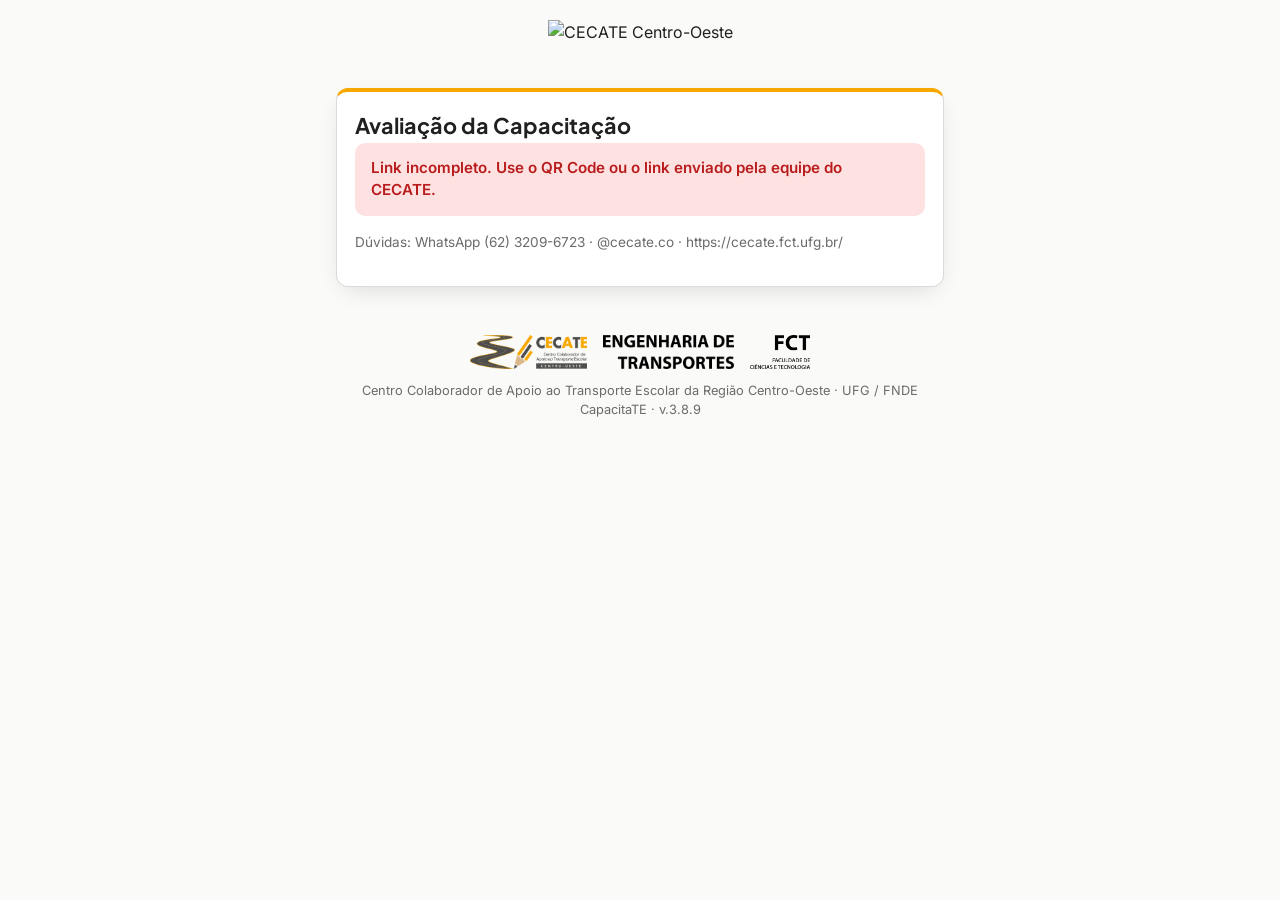
==== publico/avaliacao.html @ 5b24d02b "v.3.8.9: páginas públicas dos formulários, tela de carregamento, força de senha e backlog Versão ant" ====
<!DOCTYPE html>
<html lang="pt-BR">
<head>
  <meta charset="UTF-8">
  <meta name="viewport" content="width=device-width, initial-scale=1.0">
  <meta name="robots" content="noindex, nofollow">
  <meta name="theme-color" content="#F6A800">
  <title>Avaliação da Capacitação – CapacitaTE</title>
  <link rel="preconnect" href="https://fonts.googleapis.com">
  <link rel="preconnect" href="https://fonts.gstatic.com" crossorigin>
  <link href="https://fonts.googleapis.com/css2?family=Inter:wght@400;600;700;800&family=Plus+Jakarta+Sans:wght@700;800&display=swap" rel="stylesheet">
  <link rel="stylesheet" href="publico.css">
</head>
<body data-module="avaliacao">
  <header class="pub-header">
    <img src="../assets/CECATE_Centro-Oeste_Logo_Colorida_Horizontal_Completa-PNG.png" alt="CECATE Centro-Oeste" class="pub-logo-light">
    <img src="../assets/CECATE_Centro-Oeste_Logo_Negativo_Horizontal_Completa-PNG.png" alt="CECATE Centro-Oeste" class="pub-logo-dark">
  </header>

  <main class="pub-main" id="pub-app" aria-live="polite">
    <noscript><p>Ative o JavaScript do navegador para responder ao formulário.</p></noscript>
  </main>

  <footer class="pub-footer">
    <div class="pub-footer-logos">
      <img src="../visualrelatorio/rodape/logo1_cecate.png" alt="CECATE">
      <img src="../visualrelatorio/rodape/logo2_eng_transportes.png" alt="Engenharia de Transportes">
      <img src="../visualrelatorio/rodape/logo3_fct.png" alt="FCT/UFG">
    </div>
    <div>Centro Colaborador de Apoio ao Transporte Escolar da Região Centro-Oeste · UFG / FNDE</div>
    <div>CapacitaTE · <span id="pub-version"></span></div>
  </footer>

  <!-- Somente o necessário: Supabase, configuração, CPF, formatos, esquema e o motor público -->
  <script src="../js/vendor/supabase.umd.js"></script>
  <script src="../js/env.local.js" onerror="this.remove()"></script>
  <script src="../js/core/config.js"></script>
  <script src="../js/core/supabaseClient.js"></script>
  <script src="../js/core/cpf.js"></script>
  <script src="../js/core/formats.js"></script>
  <script src="../js/core/formSchema.js"></script>
  <script src="publico.js"></script>
</body>
</html>
---- publico/publico.css ----
/* CapacitaTE - Páginas públicas dos formulários (mobile-first; tema claro por padrão, escuro pelo sistema)
   Mesmos tokens de cor e tipografia de css/style.css. */

:root {
  --bg-primary: #FAFAF8;
  --bg-card: #ffffff;
  --bg-input: #F3F3F1;
  --border-color: rgba(0, 0, 0, 0.14);
  --border-focus: #E09900;
  --text-primary: #202020;
  --text-secondary: #4D4D4D;
  --text-muted: #6B6B6B;
  --accent-primary: #F6A800;
  --accent-primary-hover: #C98A00;
  --accent-gold-text: #7A5300;
  --accent-success: #047857;
  --accent-success-bg: #d1fae5;
  --accent-danger: #b91c1c;
  --accent-danger-bg: #fee2e2;
  --accent-info-bg: #FFF1CC;
  --shadow: 0 8px 24px -8px rgba(0, 0, 0, 0.15);
  --radius: 12px;
  color-scheme: light;
}

@media (prefers-color-scheme: dark) {
  :root {
    --bg-primary: #161616;
    --bg-card: #202020;
    --bg-input: #292929;
    --border-color: rgba(255, 255, 255, 0.14);
    --text-primary: #FAFAF8;
    --text-secondary: #C9C9C9;
    --text-muted: #A6A6A6;
    --accent-gold-text: #FAC35E;
    --accent-success: #34d399;
    --accent-success-bg: rgba(16, 185, 129, 0.15);
    --accent-danger: #fca5a5;
    --accent-danger-bg: rgba(239, 68, 68, 0.15);
    --accent-info-bg: rgba(246, 168, 0, 0.14);
    --shadow: 0 8px 24px -8px rgba(0, 0, 0, 0.6);
    color-scheme: dark;
  }
}

* { box-sizing: border-box; }
html, body { margin: 0; padding: 0; }
body {
  font-family: 'Inter', system-ui, -apple-system, 'Segoe UI', Roboto, sans-serif;
  background: var(--bg-primary);
  color: var(--text-primary);
  font-size: 16px;
  line-height: 1.5;
  -webkit-text-size-adjust: 100%;
}
h1, h2, h3 { font-family: 'Plus Jakarta Sans', 'Inter', system-ui, sans-serif; line-height: 1.25; }

.pub-header { display: flex; justify-content: center; padding: 1.25rem 1rem 0.5rem; }
.pub-header img { height: 52px; width: auto; }
.pub-logo-dark { display: none; }
@media (prefers-color-scheme: dark) { .pub-logo-light { display: none; } .pub-logo-dark { display: block; } }

.pub-main { max-width: 640px; margin: 0 auto; padding: 0.5rem 1rem 2rem; }
.pub-card {
  background: var(--bg-card);
  border: 1px solid var(--border-color);
  border-top: 4px solid var(--accent-primary);
  border-radius: var(--radius);
  padding: 1.25rem 1.1rem;
  box-shadow: var(--shadow);
}
.pub-title { margin: 0 0 0.25rem; font-size: 1.35rem; }
.pub-subtitle { margin: 0 0 1rem; color: var(--text-secondary); font-size: 0.95rem; }
.pub-intro { color: var(--text-secondary); font-size: 0.95rem; white-space: pre-line; margin: 0 0 1rem; }

/* Barra de progresso das etapas */
.pub-progress { margin: 0 0 1.25rem; }
.pub-progress-label { display: flex; justify-content: space-between; font-size: 0.85rem; color: var(--text-muted); margin-bottom: 0.35rem; }
.pub-progress-track { height: 6px; border-radius: 99px; background: var(--bg-input); overflow: hidden; }
.pub-progress-bar { height: 100%; background: var(--accent-primary); border-radius: 99px; transition: width 0.3s ease; }

/* Campos */
.pub-field { margin: 0 0 1.1rem; }
.pub-label { display: block; font-weight: 600; margin: 0 0 0.4rem; font-size: 0.98rem; }
.pub-req { color: var(--accent-danger); margin-left: 0.15rem; }
.pub-input, .pub-select, .pub-textarea {
  width: 100%;
  min-height: 48px;
  padding: 0.7rem 0.85rem;
  font: inherit;
  font-size: 16px;
  color: var(--text-primary);
  background: var(--bg-input);
  border: 1px solid var(--border-color);
  border-radius: 10px;
}
.pub-textarea { min-height: 110px; resize: vertical; }
.pub-input:focus, .pub-select:focus, .pub-textarea:focus { outline: 3px solid rgba(246, 168, 0, 0.35); border-color: var(--border-focus); }
.pub-input[readonly] { opacity: 0.8; }
.pub-field.has-error .pub-input, .pub-field.has-error .pub-select, .pub-field.has-error .pub-textarea { border-color: var(--accent-danger); }
.pub-error { display: block; margin-top: 0.35rem; color: var(--accent-danger); font-size: 0.88rem; font-weight: 600; }
.pub-help { display: block; margin-top: 0.3rem; color: var(--text-muted); font-size: 0.85rem; }

.pub-options { display: flex; flex-direction: column; gap: 0.5rem; }
.pub-option {
  display: flex;
  align-items: flex-start;
  gap: 0.65rem;
  min-height: 48px;
  padding: 0.7rem 0.85rem;
  background: var(--bg-input);
  border: 1px solid var(--border-color);
  border-radius: 10px;
  cursor: pointer;
}
.pub-option input { width: 22px; height: 22px; margin: 0.1rem 0 0; flex: 0 0 22px; accent-color: var(--accent-primary); }
.pub-option:has(input:checked) { border-color: var(--accent-primary); background: var(--accent-info-bg); }
.pub-option:focus-within { outline: 3px solid rgba(246, 168, 0, 0.35); }

/* Notas 1–5: um item por linha, 5 botões grandes */
.pub-rating-help { color: var(--text-muted); font-size: 0.88rem; margin: 0 0 0.75rem; }
.pub-rating-item { margin: 0 0 0.9rem; }
.pub-rating-item legend { font-weight: 600; font-size: 0.95rem; margin-bottom: 0.4rem; padding: 0; }
.pub-rating-item fieldset { border: none; margin: 0; padding: 0; }
.pub-rating-row { display: grid; grid-template-columns: repeat(5, 1fr); gap: 0.4rem; }
.pub-rating-row label { position: relative; }
.pub-rating-row input { position: absolute; opacity: 0; inset: 0; width: 100%; height: 100%; margin: 0; cursor: pointer; }
.pub-rating-row span {
  display: flex;
  align-items: center;
  justify-content: center;
  min-height: 48px;
  border: 1px solid var(--border-color);
  border-radius: 10px;
  background: var(--bg-input);
  font-weight: 700;
  font-size: 1.05rem;
}
.pub-rating-row input:checked + span { background: var(--accent-primary); border-color: var(--accent-primary); color: #161616; }
.pub-rating-row input:focus-visible + span { outline: 3px solid rgba(246, 168, 0, 0.45); }
.pub-rating-scale { display: flex; justify-content: space-between; font-size: 0.78rem; color: var(--text-muted); margin-top: 0.2rem; }

/* Botões */
.pub-actions { display: flex; gap: 0.6rem; margin-top: 1.5rem; }
.pub-btn {
  flex: 1;
  min-height: 50px;
  padding: 0.75rem 1rem;
  border-radius: 10px;
  border: 1px solid var(--border-color);
  font: inherit;
  font-weight: 700;
  font-size: 1rem;
  cursor: pointer;
  background: var(--bg-input);
  color: var(--text-primary);
}
.pub-btn-primary { background: var(--accent-primary); border-color: var(--accent-primary); color: #161616; }
.pub-btn-primary:hover { background: var(--accent-primary-hover); border-color: var(--accent-primary-hover); }
.pub-btn:disabled { opacity: 0.6; cursor: wait; }
.pub-btn:focus-visible { outline: 3px solid rgba(246, 168, 0, 0.45); outline-offset: 2px; }
.pub-link-btn { background: none; border: none; color: var(--accent-gold-text); font: inherit; font-weight: 600; text-decoration: underline; cursor: pointer; padding: 0.5rem 0; min-height: 44px; }

/* Avisos */
.pub-alert { border-radius: 10px; padding: 0.85rem 1rem; margin: 0 0 1rem; font-size: 0.95rem; }
.pub-alert-error { background: var(--accent-danger-bg); color: var(--accent-danger); font-weight: 600; }
.pub-alert-info { background: var(--accent-info-bg); color: var(--text-primary); }
.pub-alert-success { background: var(--accent-success-bg); color: var(--accent-success); font-weight: 600; }

/* Comprovante */
.pub-receipt { text-align: center; }
.pub-receipt-icon { width: 72px; height: 72px; margin: 0.5rem auto 0.75rem; border-radius: 50%; display: flex; align-items: center; justify-content: center; background: var(--accent-success-bg); color: var(--accent-success); }
.pub-receipt h2 { margin: 0 0 0.5rem; }
.pub-receipt dl { text-align: left; margin: 1rem 0; display: grid; grid-template-columns: auto 1fr; gap: 0.35rem 0.75rem; font-size: 0.95rem; }
.pub-receipt dt { color: var(--text-muted); }
.pub-receipt dd { margin: 0; font-weight: 600; word-break: break-word; }

/* Presença registrada: grande, verde e legível de longe */
.pub-attendance-ok { text-align: center; background: #047857; color: #ffffff; border-radius: var(--radius); padding: 2rem 1rem; }
.pub-attendance-ok h2 { font-size: 1.8rem; margin: 0.5rem 0; color: #ffffff; }
.pub-attendance-ok .pub-attendance-time { font-size: 2.6rem; font-weight: 800; letter-spacing: 1px; }
.pub-attendance-ok p { margin: 0.25rem 0; font-size: 1.1rem; }

.pub-footer { text-align: center; padding: 1rem 1rem 2rem; color: var(--text-muted); font-size: 0.8rem; }
.pub-footer-logos { display: flex; justify-content: center; align-items: center; gap: 1rem; flex-wrap: wrap; margin-bottom: 0.75rem; }
.pub-footer-logos img { height: 34px; width: auto; }
@media (prefers-color-scheme: dark) { .pub-footer-logos { background: #ffffff; border-radius: 10px; padding: 0.5rem 0.75rem; display: inline-flex; } }

.pub-loading { text-align: center; color: var(--text-muted); padding: 2rem 0; }
.visually-hidden { position: absolute !important; width: 1px; height: 1px; overflow: hidden; clip: rect(0 0 0 0); white-space: nowrap; }
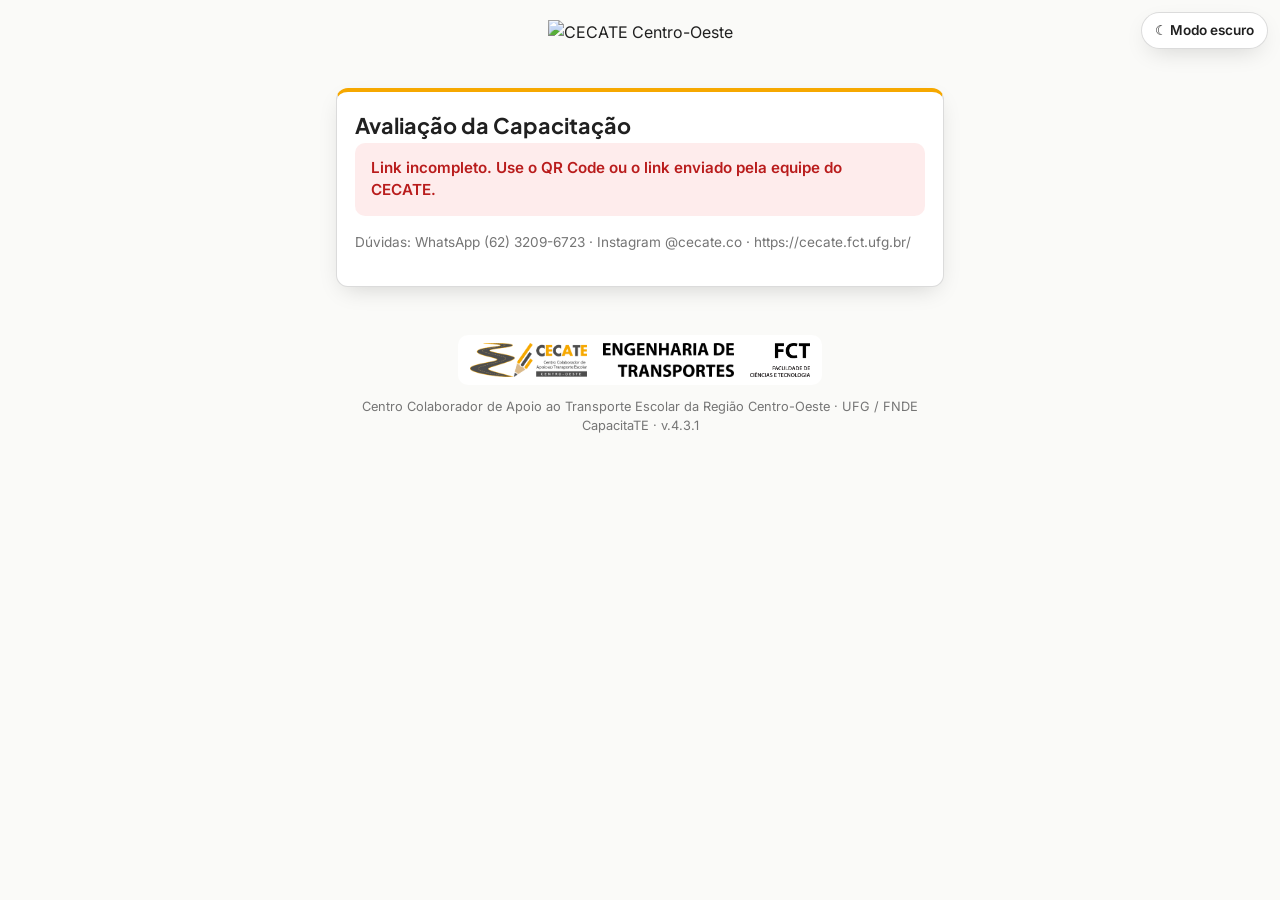
==== commit 1ec45899: "v.4.3.1: formulários públicos claros por padrão, com opção de modo escuro Versão anterior: v.4.3.0 N" ====
--- a/publico/avaliacao.html
+++ b/publico/avaliacao.html
@@ -10,6 +10,7 @@
   <link rel="preconnect" href="https://fonts.gstatic.com" crossorigin>
   <link href="https://fonts.googleapis.com/css2?family=Inter:wght@400;600;700;800&family=Plus+Jakarta+Sans:wght@700;800&display=swap" rel="stylesheet">
   <link rel="stylesheet" href="publico.css">
+  <script src="publico-tema.js"></script>
 </head>
 <body data-module="avaliacao">
   <header class="pub-header">
--- a/publico/publico.css
+++ b/publico/publico.css
@@ -2,45 +2,43 @@
    Mesmos tokens de cor e tipografia de css/style.css. */
 
 :root {
+  /* Tema claro como padrão; o escuro vale com data-theme="dark" (botão no canto da página), mesmos tokens do painel */
   --bg-primary: #FAFAF8;
-  --bg-card: #ffffff;
-  --bg-input: #F3F3F1;
+  --bg-card: #FFFFFF;
+  --bg-input: #F3F3F0;
   --border-color: rgba(0, 0, 0, 0.14);
-  --border-focus: #E09900;
+  --border-focus: #F6A800;
   --text-primary: #202020;
-  --text-secondary: #4D4D4D;
-  --text-muted: #6B6B6B;
+  --text-secondary: #4A4A4A;
+  --text-muted: #757575;
   --accent-primary: #F6A800;
   --accent-primary-hover: #C98A00;
-  --accent-gold-text: #7A5300;
+  --accent-gold-text: #8A5A00;
   --accent-success: #047857;
-  --accent-success-bg: #d1fae5;
-  --accent-danger: #b91c1c;
-  --accent-danger-bg: #fee2e2;
-  --accent-info-bg: #FFF1CC;
-  --shadow: 0 8px 24px -8px rgba(0, 0, 0, 0.15);
+  --accent-success-bg: rgba(16, 185, 129, 0.12);
+  --accent-danger: #B91C1C;
+  --accent-danger-bg: rgba(239, 68, 68, 0.10);
+  --accent-info-bg: rgba(246, 168, 0, 0.14);
+  --shadow: 0 8px 24px -8px rgba(0, 0, 0, 0.18);
   --radius: 12px;
   color-scheme: light;
 }
 
-@media (prefers-color-scheme: dark) {
-  :root {
-    --bg-primary: #161616;
-    --bg-card: #202020;
-    --bg-input: #292929;
-    --border-color: rgba(255, 255, 255, 0.14);
-    --text-primary: #FAFAF8;
-    --text-secondary: #C9C9C9;
-    --text-muted: #A6A6A6;
-    --accent-gold-text: #FAC35E;
-    --accent-success: #34d399;
-    --accent-success-bg: rgba(16, 185, 129, 0.15);
-    --accent-danger: #fca5a5;
-    --accent-danger-bg: rgba(239, 68, 68, 0.15);
-    --accent-info-bg: rgba(246, 168, 0, 0.14);
-    --shadow: 0 8px 24px -8px rgba(0, 0, 0, 0.6);
-    color-scheme: dark;
-  }
+:root[data-theme="dark"] {
+  --bg-primary: #161616;
+  --bg-card: #202020;
+  --bg-input: #292929;
+  --border-color: rgba(255, 255, 255, 0.14);
+  --text-primary: #FAFAF8;
+  --text-secondary: #C9C9C9;
+  --text-muted: #A6A6A6;
+  --accent-gold-text: #FAC35E;
+  --accent-success: #34d399;
+  --accent-success-bg: rgba(16, 185, 129, 0.15);
+  --accent-danger: #fca5a5;
+  --accent-danger-bg: rgba(239, 68, 68, 0.15);
+  --shadow: 0 8px 24px -8px rgba(0, 0, 0, 0.6);
+  color-scheme: dark;
 }
 
 * { box-sizing: border-box; }
@@ -58,7 +56,12 @@
 .pub-header { display: flex; justify-content: center; padding: 1.25rem 1rem 0.5rem; }
 .pub-header img { height: 52px; width: auto; }
 .pub-logo-dark { display: none; }
-@media (prefers-color-scheme: dark) { .pub-logo-light { display: none; } .pub-logo-dark { display: block; } }
+:root[data-theme="dark"] .pub-logo-dark { display: block; }
+:root[data-theme="dark"] .pub-logo-light { display: none; }
+
+/* Botão de tema (claro/escuro) */
+.pub-theme-btn { position: fixed; top: 0.75rem; right: 0.75rem; z-index: 50; display: inline-flex; align-items: center; gap: 0.4rem; padding: 0.45rem 0.8rem; border-radius: 999px; border: 1px solid var(--border-color); background: var(--bg-card); color: var(--text-primary); font: inherit; font-size: 0.85rem; font-weight: 600; cursor: pointer; box-shadow: var(--shadow); }
+.pub-theme-btn:hover, .pub-theme-btn:focus-visible { border-color: var(--border-focus); outline: none; }
 
 .pub-main { max-width: 640px; margin: 0 auto; padding: 0.5rem 1rem 2rem; }
 .pub-card {
@@ -71,6 +74,8 @@
 }
 .pub-title { margin: 0 0 0.25rem; font-size: 1.35rem; }
 .pub-subtitle { margin: 0 0 1rem; color: var(--text-secondary); font-size: 0.95rem; }
+.pub-subtitle-strong { margin: 0 0 0.25rem; font-weight: 700; color: var(--text-primary); }
+.pub-subtitle-strong:last-of-type { margin-bottom: 1rem; }
 .pub-intro { color: var(--text-secondary); font-size: 0.95rem; white-space: pre-line; margin: 0 0 1rem; }
 
 /* Barra de progresso das etapas */
@@ -81,7 +86,7 @@
 
 /* Campos */
 .pub-field { margin: 0 0 1.1rem; }
-.pub-label { display: block; font-weight: 600; margin: 0 0 0.4rem; font-size: 0.98rem; }
+.pub-label { display: block; font-weight: 600; margin: 0 0 0.4rem; font-size: 0.98rem; white-space: pre-line; }
 .pub-req { color: var(--accent-danger); margin-left: 0.15rem; }
 .pub-input, .pub-select, .pub-textarea {
   width: 100%;
@@ -184,7 +189,23 @@
 .pub-footer { text-align: center; padding: 1rem 1rem 2rem; color: var(--text-muted); font-size: 0.8rem; }
 .pub-footer-logos { display: flex; justify-content: center; align-items: center; gap: 1rem; flex-wrap: wrap; margin-bottom: 0.75rem; }
 .pub-footer-logos img { height: 34px; width: auto; }
-@media (prefers-color-scheme: dark) { .pub-footer-logos { background: #ffffff; border-radius: 10px; padding: 0.5rem 0.75rem; display: inline-flex; } }
+.pub-footer-logos { background: #ffffff; border-radius: 10px; padding: 0.5rem 0.75rem; display: inline-flex; }
 
 .pub-loading { text-align: center; color: var(--text-muted); padding: 2rem 0; }
 .visually-hidden { position: absolute !important; width: 1px; height: 1px; overflow: hidden; clip: rect(0 0 0 0); white-space: nowrap; }
+
+/* CPF em uso no topo das telas, com "trocar" */
+.pub-cpf-banner { display: flex; align-items: center; justify-content: space-between; gap: 0.5rem; margin: 0 0 1rem; padding: 0.5rem 0.85rem; border-radius: 10px; background: var(--bg-input); border: 1px solid var(--border-color); font-size: 0.9rem; color: var(--text-secondary); }
+.pub-cpf-banner .pub-link-btn { padding: 0; min-height: 36px; }
+
+/* Resumo antes do envio (inscrição) */
+.pub-review { margin: 0 0 1.25rem; padding: 0.9rem 1rem; border-radius: 10px; border: 1px solid var(--border-color); background: var(--bg-input); }
+.pub-review-title { font-size: 1.02rem; margin: 0 0 0.6rem; }
+.pub-review-section { padding: 0.6rem 0; border-top: 1px solid var(--border-color); }
+.pub-review-section:first-of-type { border-top: none; }
+.pub-review-head { display: flex; justify-content: space-between; align-items: center; }
+.pub-review-head .pub-link-btn { padding: 0; min-height: 36px; }
+.pub-review dl { display: grid; grid-template-columns: minmax(110px, 40%) 1fr; gap: 0.25rem 0.75rem; margin: 0.4rem 0 0; font-size: 0.9rem; }
+.pub-review dt { color: var(--text-muted); }
+.pub-review dd { margin: 0; word-break: break-word; }
+.pub-attendance-name { font-size: 1.35rem !important; font-weight: 700; }
